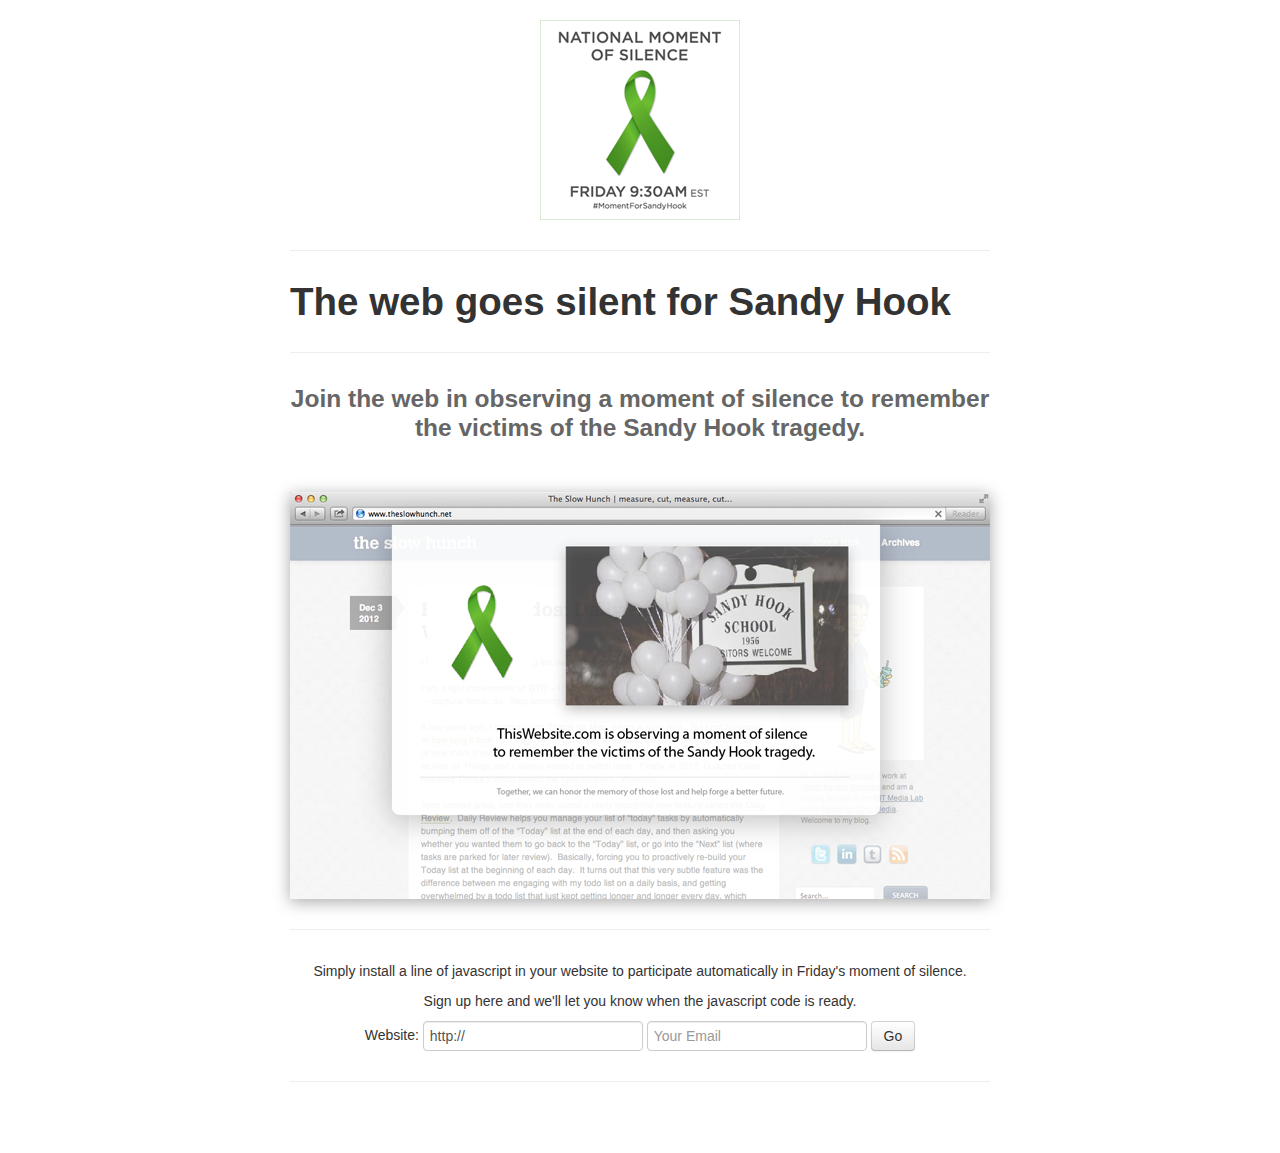
==== index.html @ d980c492 "first version" ====
<!DOCTYPE html>
<html lang="en">
  <head>
	<meta charset="utf-8">
	<title>The Web Goes Silent</title>
	<meta name="viewport" content="width=device-width, initial-scale=1.0">
	<meta name="description" content="">
	<meta name="author" content="">

	<!-- Le styles -->
	<link href="bootstrap/css/bootstrap.css" rel="stylesheet">
	<style type="text/css">
	  body {
		padding-top: 20px;
		padding-bottom: 40px;
	  }

	  /* Custom container */
	  .container-narrow {
		margin: 0 auto;
		max-width: 700px;
	  }
	  .container-narrow > hr {
		margin: 30px 0;
	  }

	  /* Main marketing message and sign up button */
	  .jumbotron {
		margin: 60px 0;
		text-align: center;
	  }
	  .jumbotron h1 {
		font-size: 72px;
		line-height: 1;
	  }
	  .jumbotron .btn {
		font-size: 21px;
		padding: 14px 24px;
	  }

	  /* Supporting marketing content */
	  .marketing {
		margin: 60px 0;
	  }
	  .marketing p + h4 {
		margin-top: 28px;
	  }
	</style>
	<link href="bootstrap/css/bootstrap-responsive.css" rel="stylesheet">
	<link href="style.css" rel="stylesheet">
	
	<!-- JavaScript -->
	<script src="wufoo/scripts/wufoo.js"></script>


	<!-- HTML5 shim, for IE6-8 support of HTML5 elements -->
	<!--[if lt IE 9]>
	  <script src="http://html5shim.googlecode.com/svn/trunk/html5.js"></script>
	<![endif]-->

	<!-- Fav and touch icons -->
	<link rel="apple-touch-icon-precomposed" sizes="144x144" href="bootstrap/ico/apple-touch-icon-144-precomposed.png">
	<link rel="apple-touch-icon-precomposed" sizes="114x114" href="bootstrap/ico/apple-touch-icon-114-precomposed.png">
	  <link rel="apple-touch-icon-precomposed" sizes="72x72" href="bootstrap/ico/apple-touch-icon-72-precomposed.png">
					<link rel="apple-touch-icon-precomposed" href="bootstrap/ico/apple-touch-icon-57-precomposed.png">
								   <link rel="shortcut icon" href="bootstrap/ico/favicon.png">
  </head>

  <body>

	<div class="container-narrow">
		
		<div style="text-align:center">
		<a href="http://www.causes.com/causes/807161-stand-with-sandy-hook/actions/1716727"><img src="img/ribbon.png" /></a>
	</div>
	
	<hr />
		
		<h1>The web goes silent for Sandy Hook</h1>
		<hr />
		
		<h3 id="subhead">Join the web in observing a moment of silence to remember the victims of the Sandy Hook tragedy.</h3>
		
		<img id="screenshot" src="img/example.png" />
		
		<hr />
		
		<center>
		
		<p>Simply install a line of javascript in your website to participate automatically in Friday's moment of silence.</p>
		<p>Sign up here and we'll let you know when the javascript code is ready.</p>
		
		<form id="form19" name="form19" class="form-inline" autocomplete="off" enctype="multipart/form-data" method="post" novalidate
		action="https://wrkng.wufoo.com/forms/z7x1k9/#public">
				
		<label>Website:</label>		
				
		<input id="Field2" name="Field2" type="url" class="input field text medium" value="http://" maxlength="255" tabindex="1" placeholder="Website URL" /> 
		
		<input id="Field1" name="Field1" type="email" spellcheck="false" class="input field text medium" value="" maxlength="255" tabindex="2" placeholder="Your Email" /> 
		
		
		<button id="saveForm" name="saveForm" 
type="submit" type="submit" class="btn">Go</button>
						
	
		<input type="hidden" id="idstamp" name="idstamp" value="OZAEcD2w8mf8lV0p6HOP6x3zTtHPBFK62kFI49Q3Uos=" />
		
		</form> 
	 
 </center>
 
 <hr />
		
	 
	</div> <!-- /container -->

	<!-- Le javascript
	================================================== -->
	<!-- Placed at the end of the document so the pages load faster -->
	<script src="bootstrap/js/jquery.js"></script>
	<script src="bootstrap/js/bootstrap-transition.js"></script>
	<script src="bootstrap/js/bootstrap-alert.js"></script>
	<script src="bootstrap/js/bootstrap-modal.js"></script>
	<script src="bootstrap/js/bootstrap-dropdown.js"></script>
	<script src="bootstrap/js/bootstrap-scrollspy.js"></script>
	<script src="bootstrap/js/bootstrap-tab.js"></script>
	<script src="bootstrap/js/bootstrap-tooltip.js"></script>
	<script src="bootstrap/js/bootstrap-popover.js"></script>
	<script src="bootstrap/js/bootstrap-button.js"></script>
	<script src="bootstrap/js/bootstrap-collapse.js"></script>
	<script src="bootstrap/js/bootstrap-carousel.js"></script>
	<script src="bootstrap/js/bootstrap-typeahead.js"></script>

  </body>
</html>
---- style.css ----
#subhead {
	text-align:center;
	line-height: 1.2em;
	color: #666;
	margin-bottom: 2em;
}
#screenshot {
  -moz-box-shadow:    0 3px 15px 0px #aaa;
  -webkit-box-shadow: 0 3px 15px 0px #aaa;
  box-shadow:         0 3px 15px 0px #aaa;
}
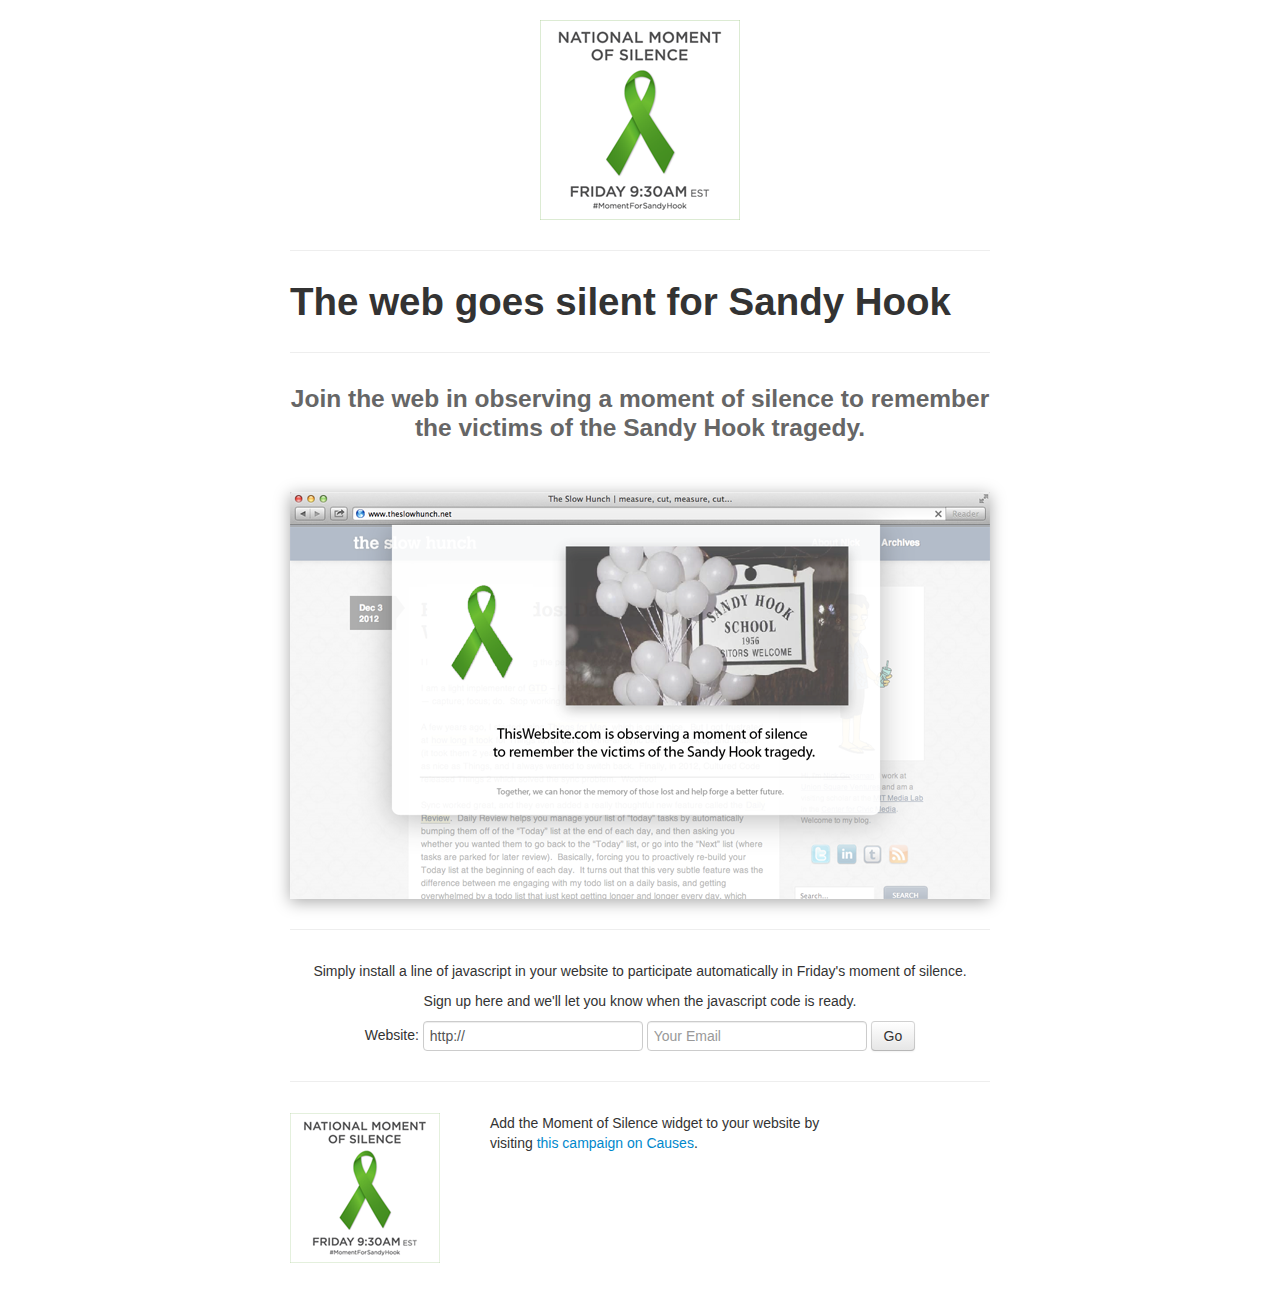
==== commit 2cb52ae5: "add causes campaing" ====
--- a/index.html
+++ b/index.html
@@ -112,6 +112,15 @@
  </center>
  
  <hr />
+ 
+ <div class="row">
+	 <div class="span2">
+		 <a href="http://www.causes.com/causes/807161-stand-with-sandy-hook/actions/1716727"><img src="img/ribbon-150.png" /></a>
+	 </div>
+	 <div class="span4">
+	 	Add the Moment of Silence widget to your website by visiting <a href="http://www.causes.com/causes/807161-stand-with-sandy-hook/actions/1716727">this campaign on Causes</a>.
+	 </div>
+ </div>
 		
 	 
 	</div> <!-- /container -->
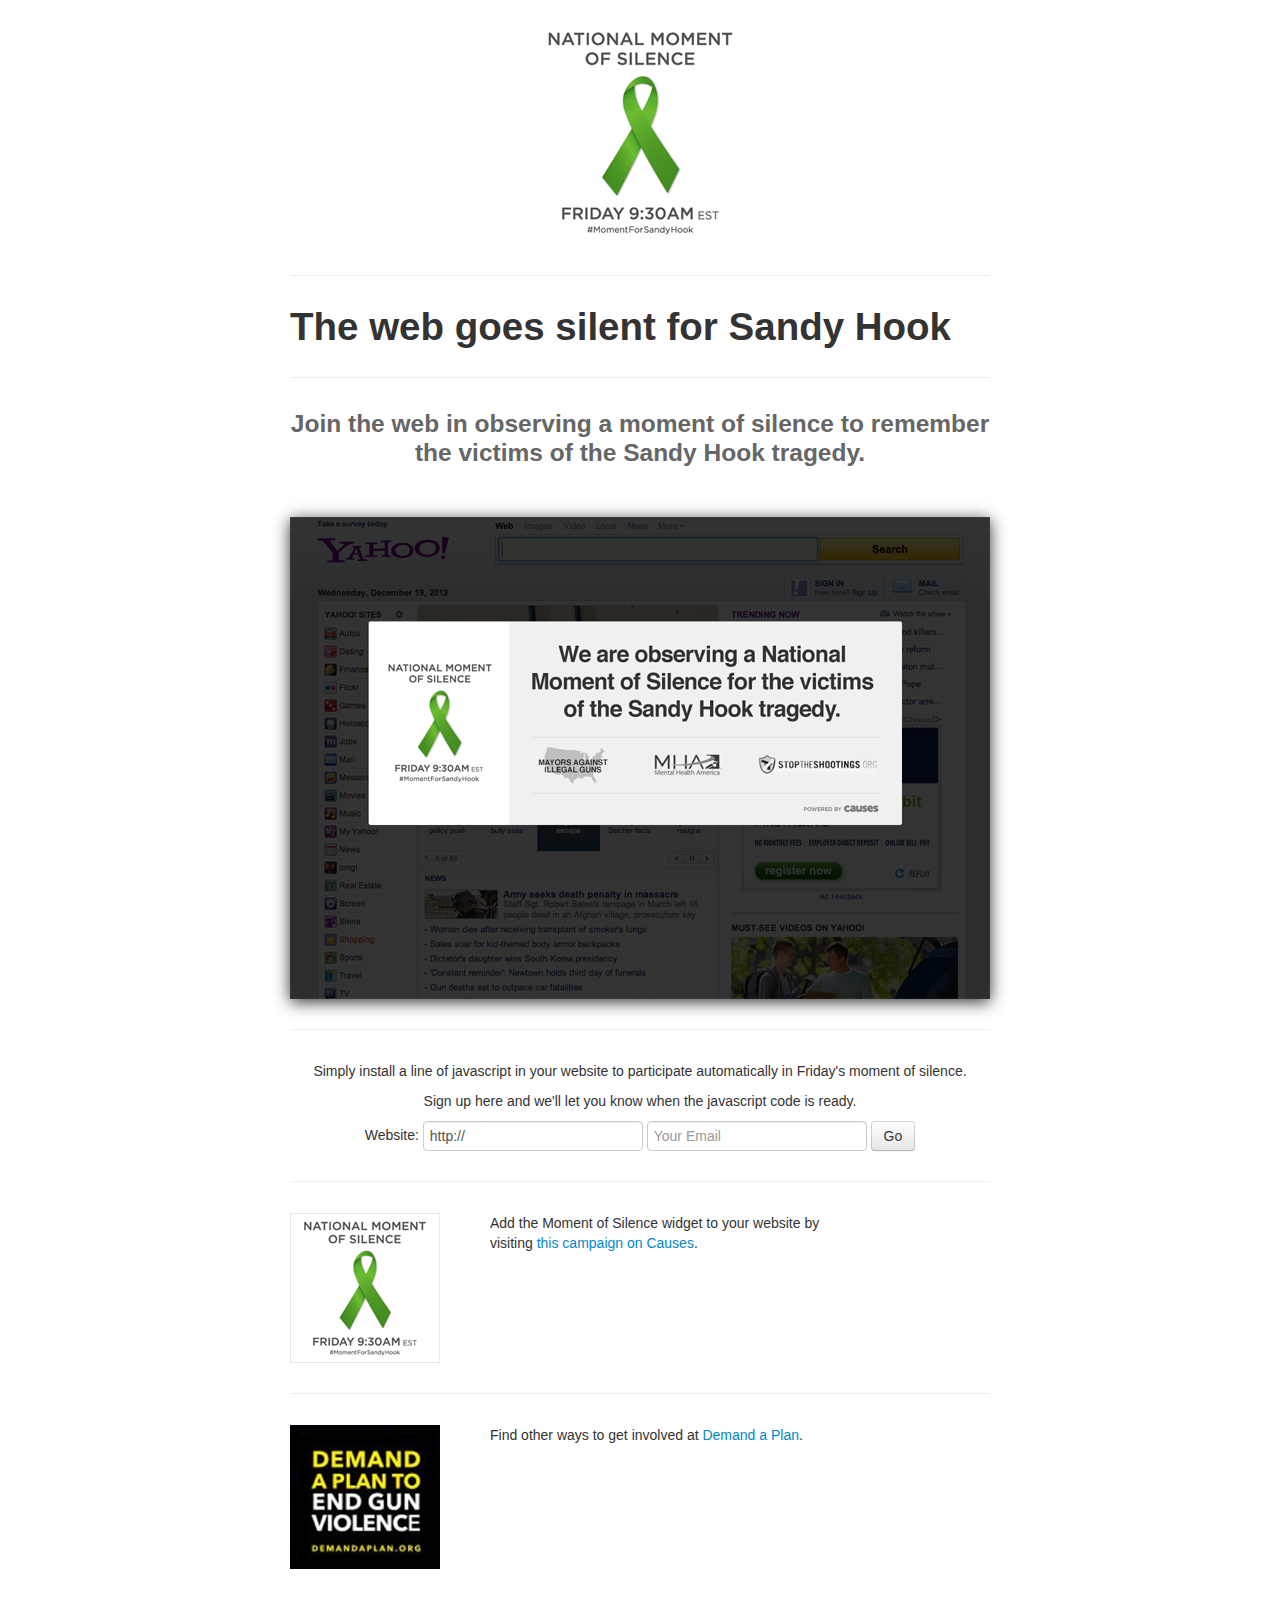
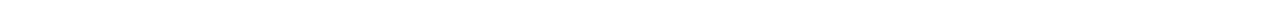
==== commit bea7daa1: "updated logo" ====
--- a/index.html
+++ b/index.html
@@ -82,7 +82,7 @@
 		
 		<h3 id="subhead">Join the web in observing a moment of silence to remember the victims of the Sandy Hook tragedy.</h3>
 		
-		<img id="screenshot" src="img/example.png" />
+		<img id="screenshot" src="img/example2.png" />
 		
 		<hr />
 		
@@ -121,6 +121,15 @@
 	 	Add the Moment of Silence widget to your website by visiting <a href="http://www.causes.com/causes/807161-stand-with-sandy-hook/actions/1716727">this campaign on Causes</a>.
 	 </div>
  </div>
+ <hr />
+ <div class="row">
+ 	 <div class="span2">
+ 		 <a href="http://demandaplan.org"><img src="img/demandaplan.jpg" /></a>
+ 	 </div>
+ 	 <div class="span4">
+ 	 	Find other ways to get involved at <a href="http://demandaplan.org">Demand a Plan</a>.
+ 	 </div>
+  </div>
 		
 	 
 	</div> <!-- /container -->
--- a/style.css
+++ b/style.css
@@ -7,7 +7,7 @@
 	margin-bottom: 2em;
 }
 #screenshot {
-  -moz-box-shadow:    0 3px 15px 0px #aaa;
-  -webkit-box-shadow: 0 3px 15px 0px #aaa;
-  box-shadow:         0 3px 15px 0px #aaa;
+  -moz-box-shadow:    0 3px 15px 0px #333;
+  -webkit-box-shadow: 0 3px 15px 0px #333;
+  box-shadow:         0 3px 15px 0px #333;
 }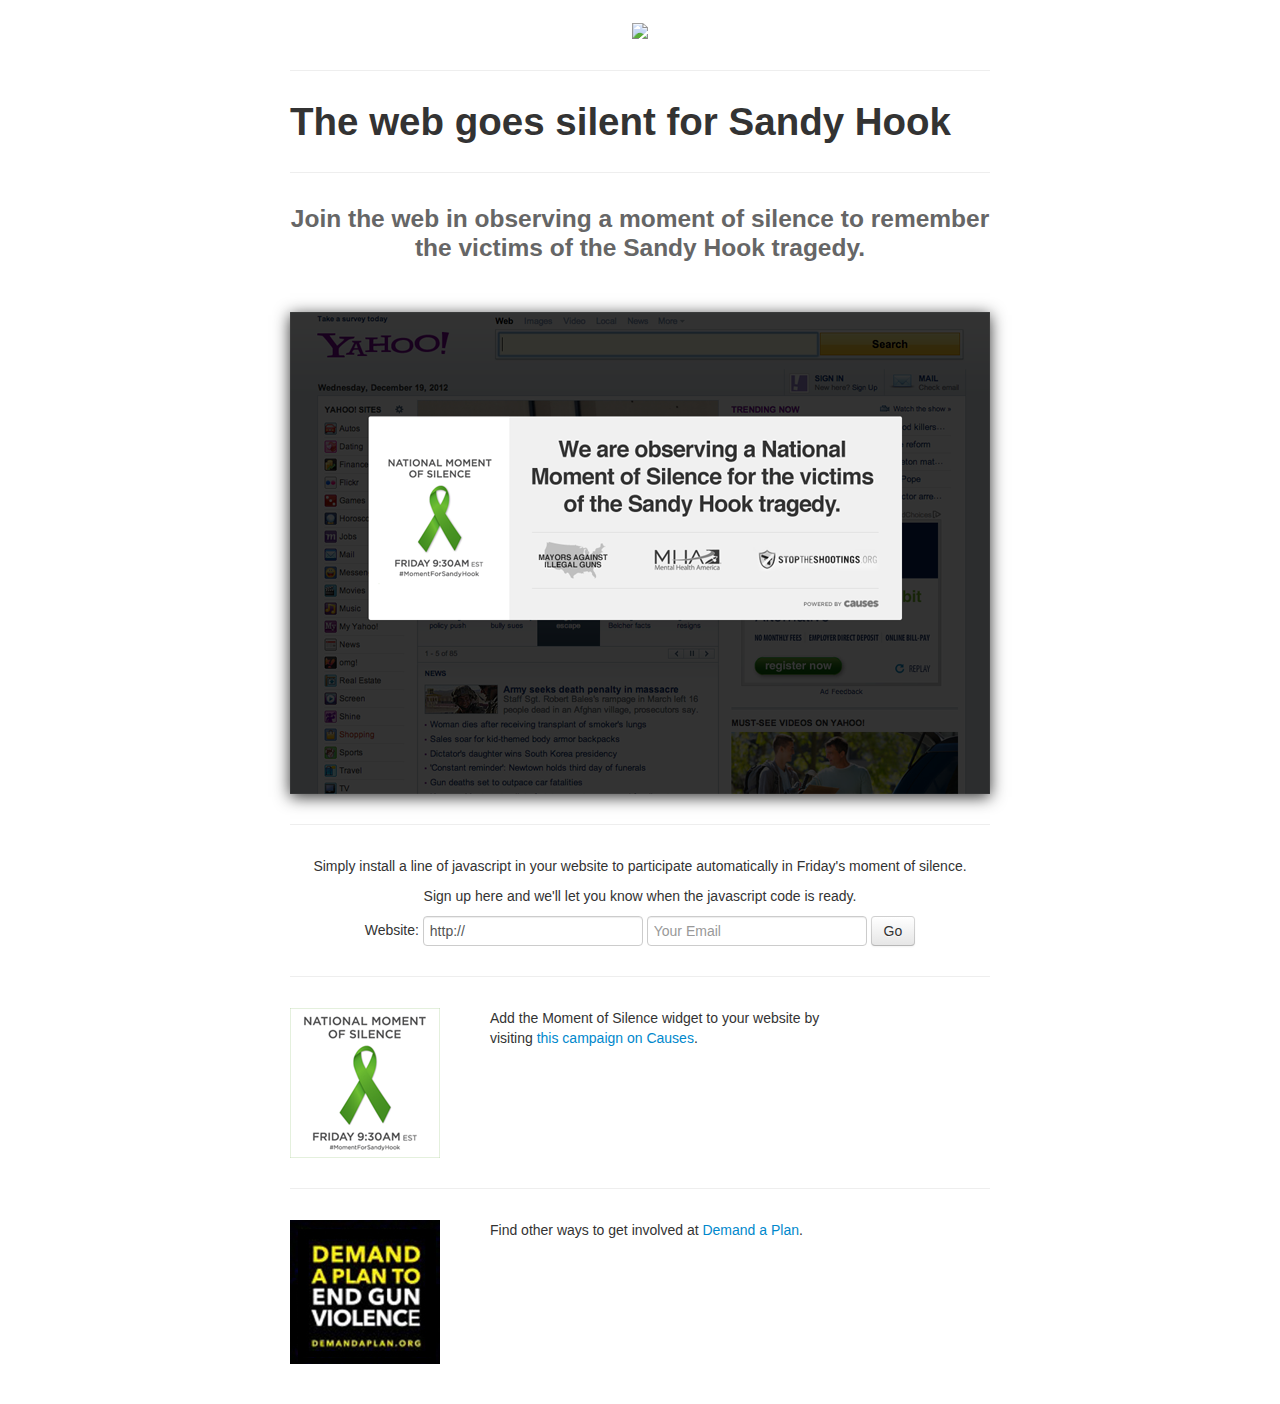
==== commit 8d880b77: "bump v # on img" ====
--- a/index.html
+++ b/index.html
@@ -72,7 +72,7 @@
 	<div class="container-narrow">
 		
 		<div style="text-align:center">
-		<a href="http://www.causes.com/causes/807161-stand-with-sandy-hook/actions/1716727"><img src="img/ribbon.png" /></a>
+		<a href="http://www.causes.com/causes/807161-stand-with-sandy-hook/actions/1716727"><img src="img/ribbon?v=2.png" /></a>
 	</div>
 	
 	<hr />
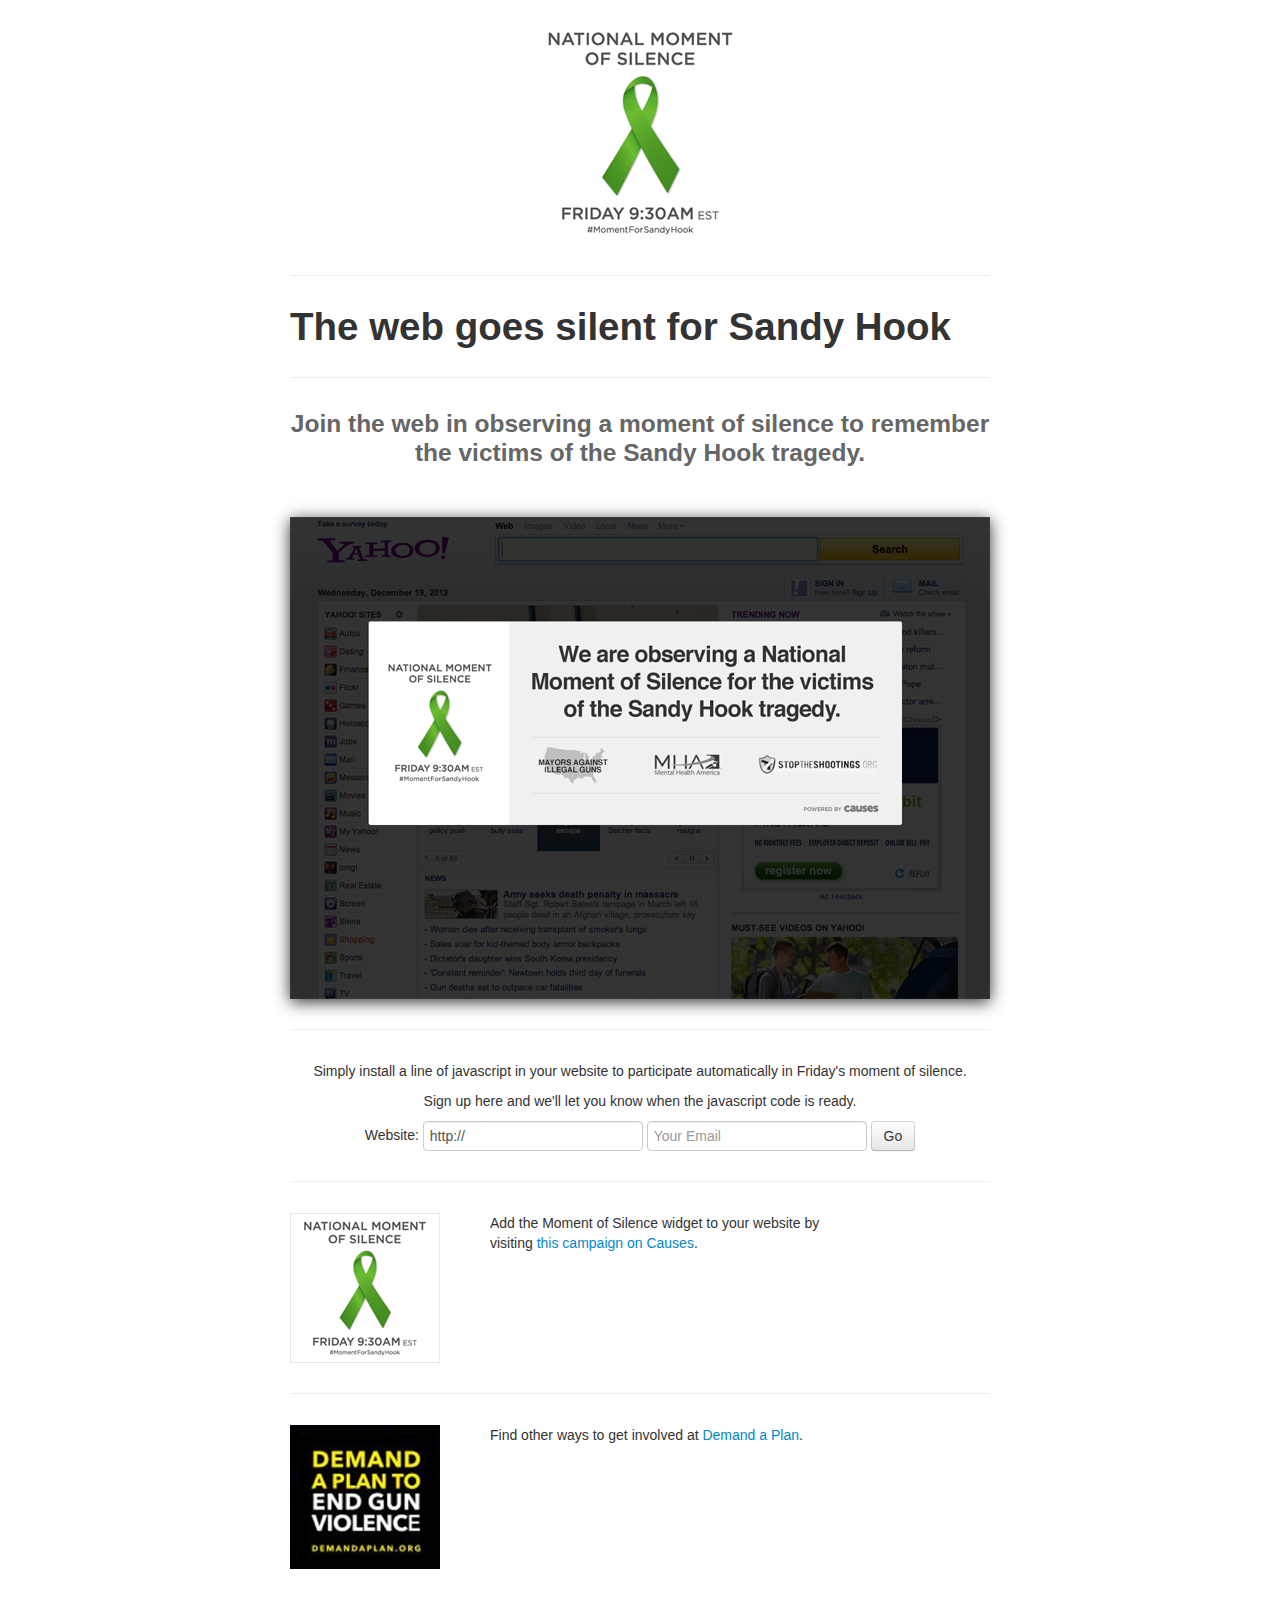
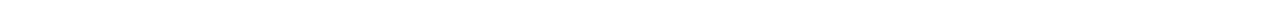
==== commit 615db782: "bump v # on img" ====
--- a/index.html
+++ b/index.html
@@ -72,7 +72,7 @@
 	<div class="container-narrow">
 		
 		<div style="text-align:center">
-		<a href="http://www.causes.com/causes/807161-stand-with-sandy-hook/actions/1716727"><img src="img/ribbon?v=2.png" /></a>
+		<a href="http://www.causes.com/causes/807161-stand-with-sandy-hook/actions/1716727"><img src="img/ribbon.png?v=2" /></a>
 	</div>
 	
 	<hr />
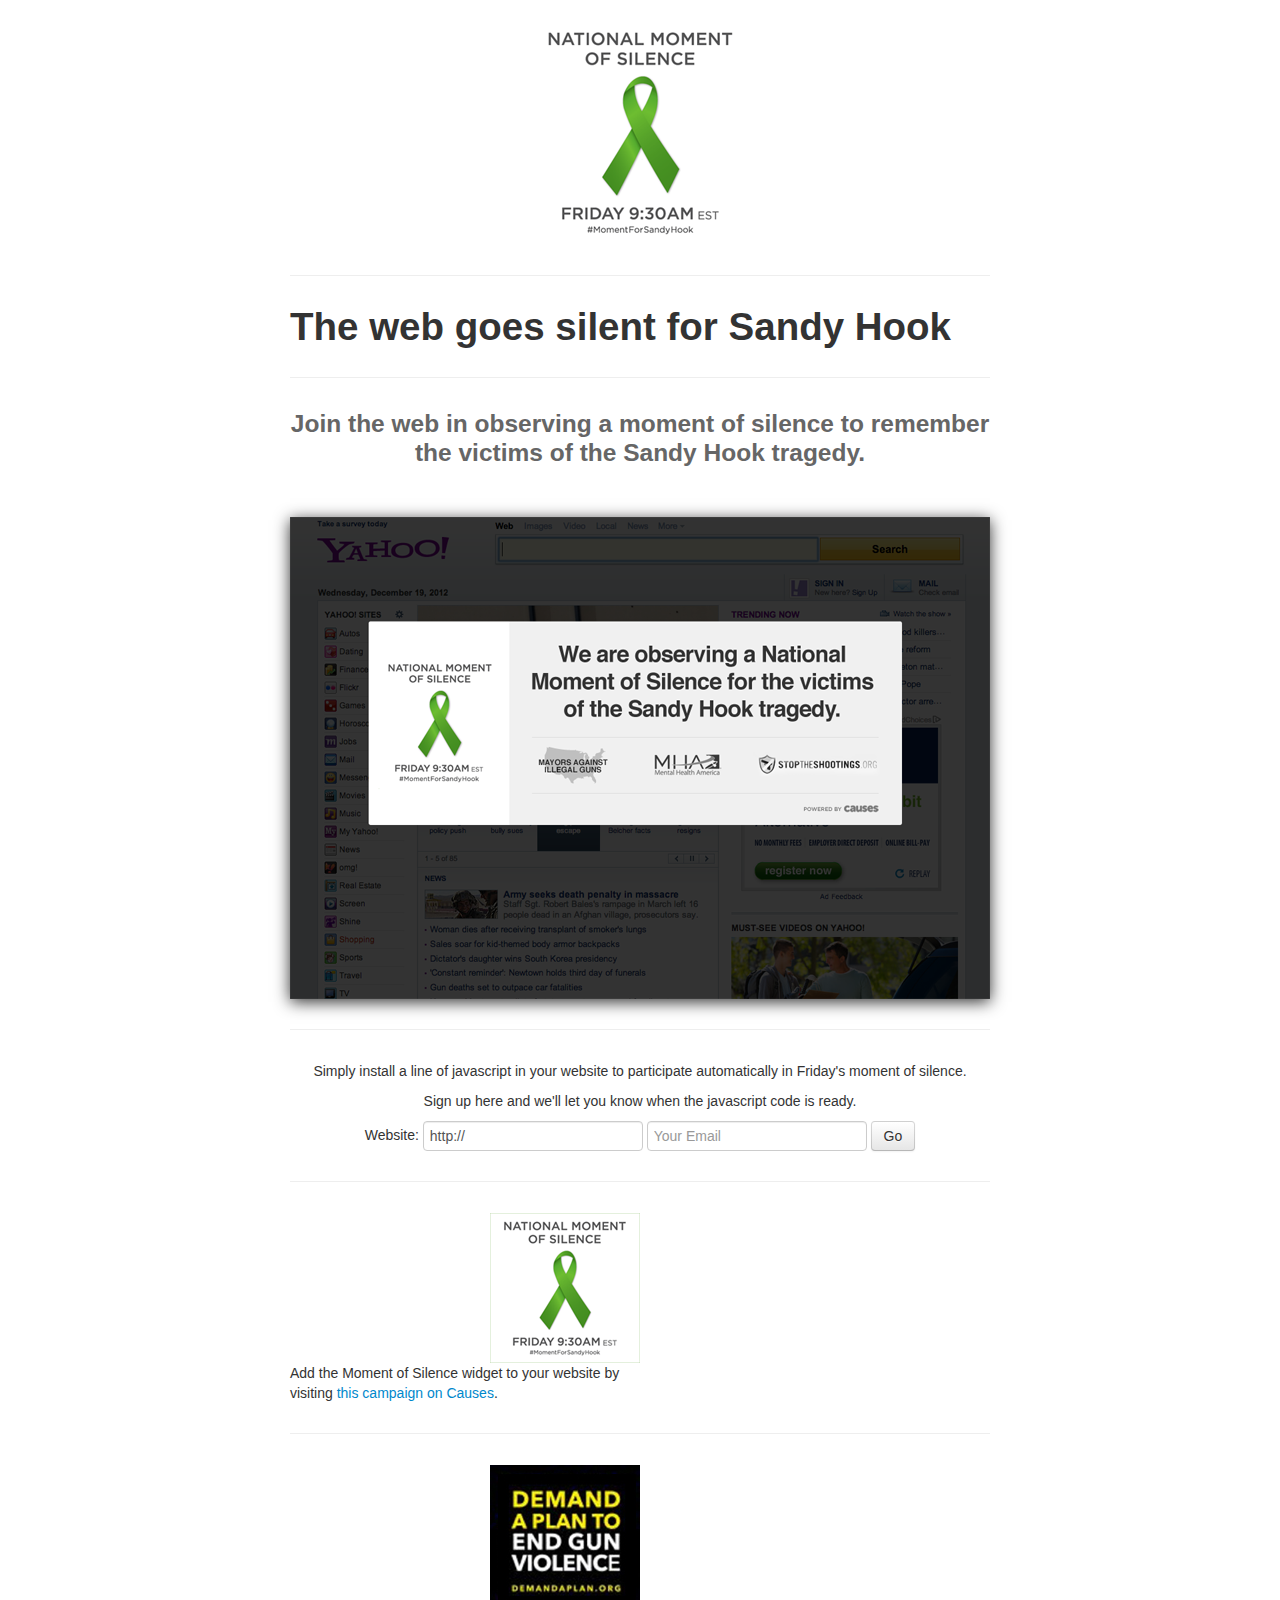
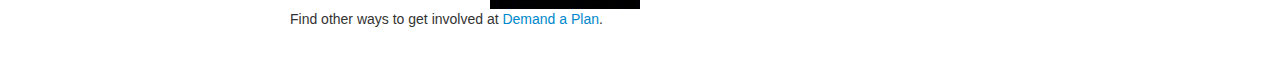
==== commit 51515064: "spacing on bottom" ====
--- a/index.html
+++ b/index.html
@@ -114,7 +114,7 @@
  <hr />
  
  <div class="row">
-	 <div class="span2">
+	 <div class="span2 offset2">
 		 <a href="http://www.causes.com/causes/807161-stand-with-sandy-hook/actions/1716727"><img src="img/ribbon-150.png" /></a>
 	 </div>
 	 <div class="span4">
@@ -123,7 +123,7 @@
  </div>
  <hr />
  <div class="row">
- 	 <div class="span2">
+ 	 <div class="span2 offset2">
  		 <a href="http://demandaplan.org"><img src="img/demandaplan.jpg" /></a>
  	 </div>
  	 <div class="span4">
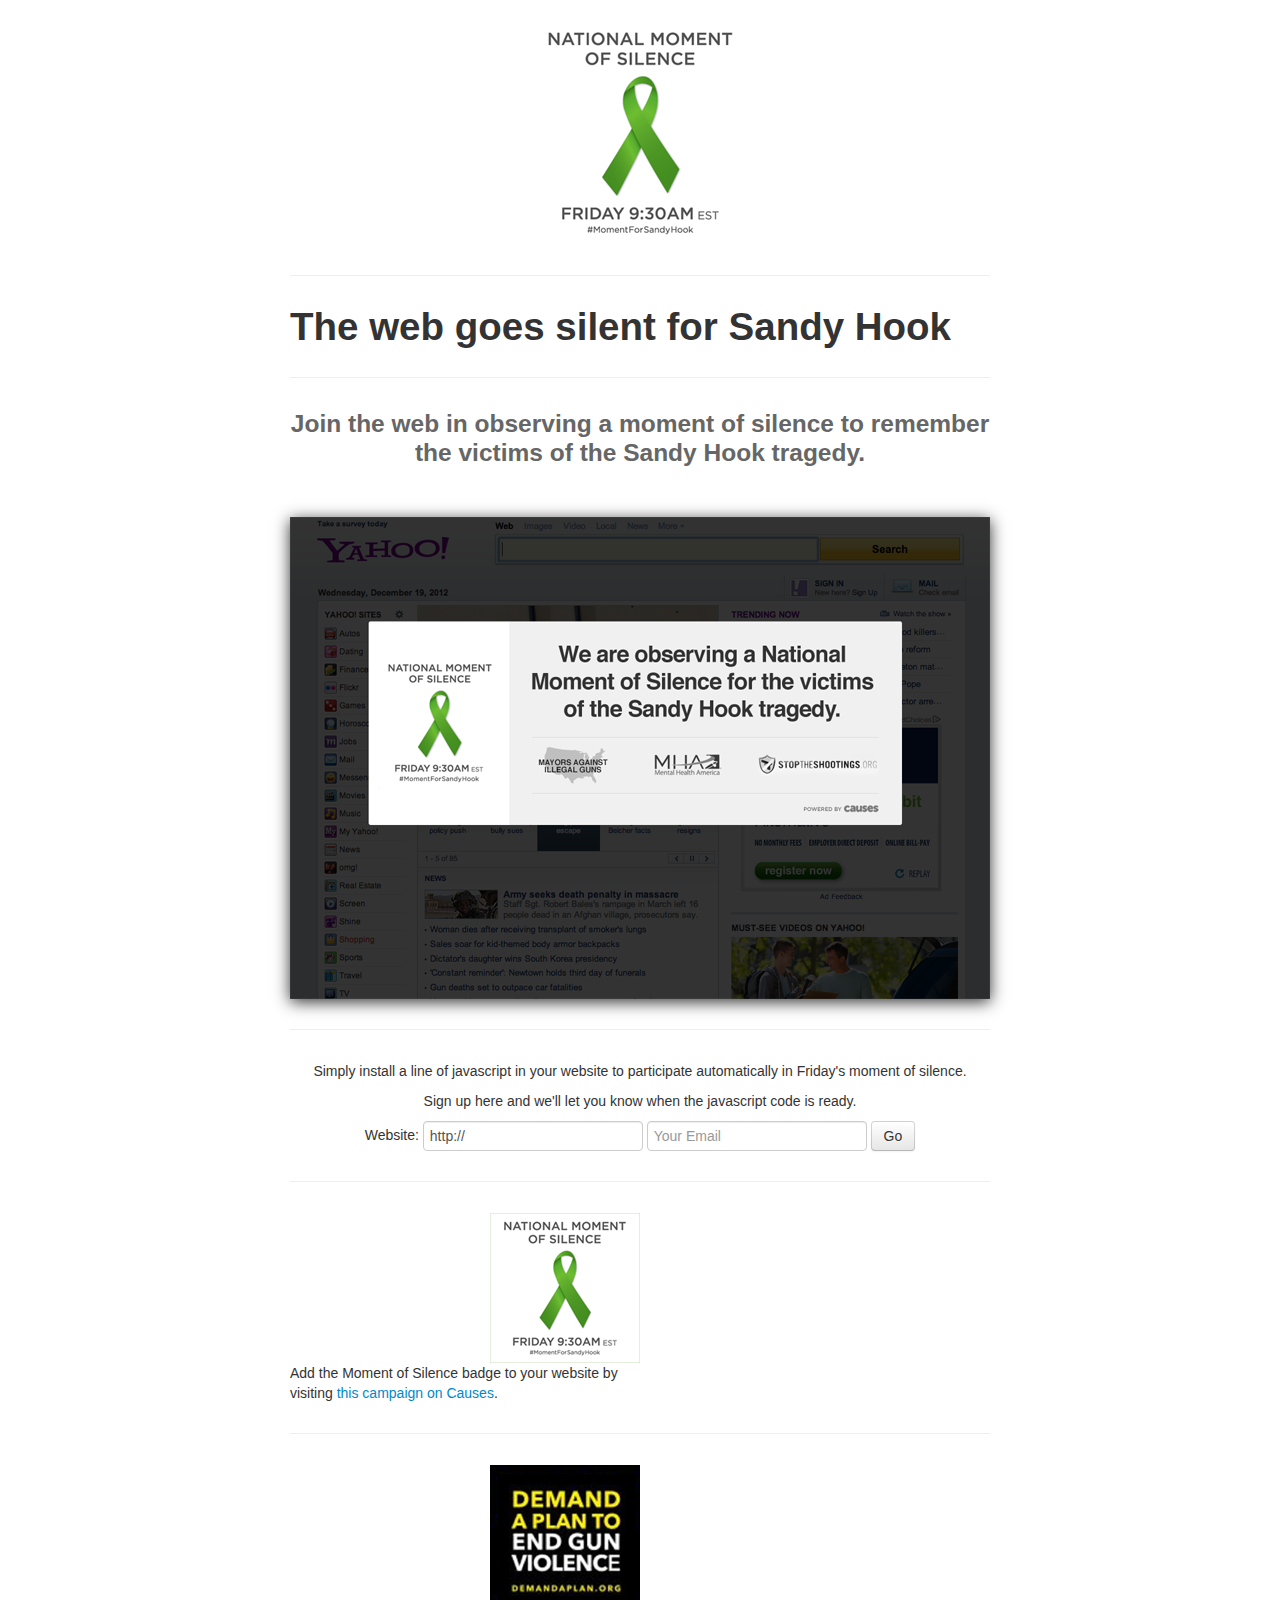
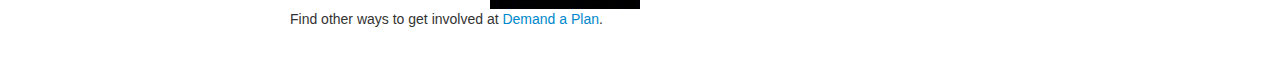
==== commit cdf71552: "change wording" ====
--- a/index.html
+++ b/index.html
@@ -118,7 +118,7 @@
 		 <a href="http://www.causes.com/causes/807161-stand-with-sandy-hook/actions/1716727"><img src="img/ribbon-150.png" /></a>
 	 </div>
 	 <div class="span4">
-	 	Add the Moment of Silence widget to your website by visiting <a href="http://www.causes.com/causes/807161-stand-with-sandy-hook/actions/1716727">this campaign on Causes</a>.
+	 	Add the Moment of Silence badge to your website by visiting <a href="http://www.causes.com/causes/807161-stand-with-sandy-hook/actions/1716727">this campaign on Causes</a>.
 	 </div>
  </div>
  <hr />
